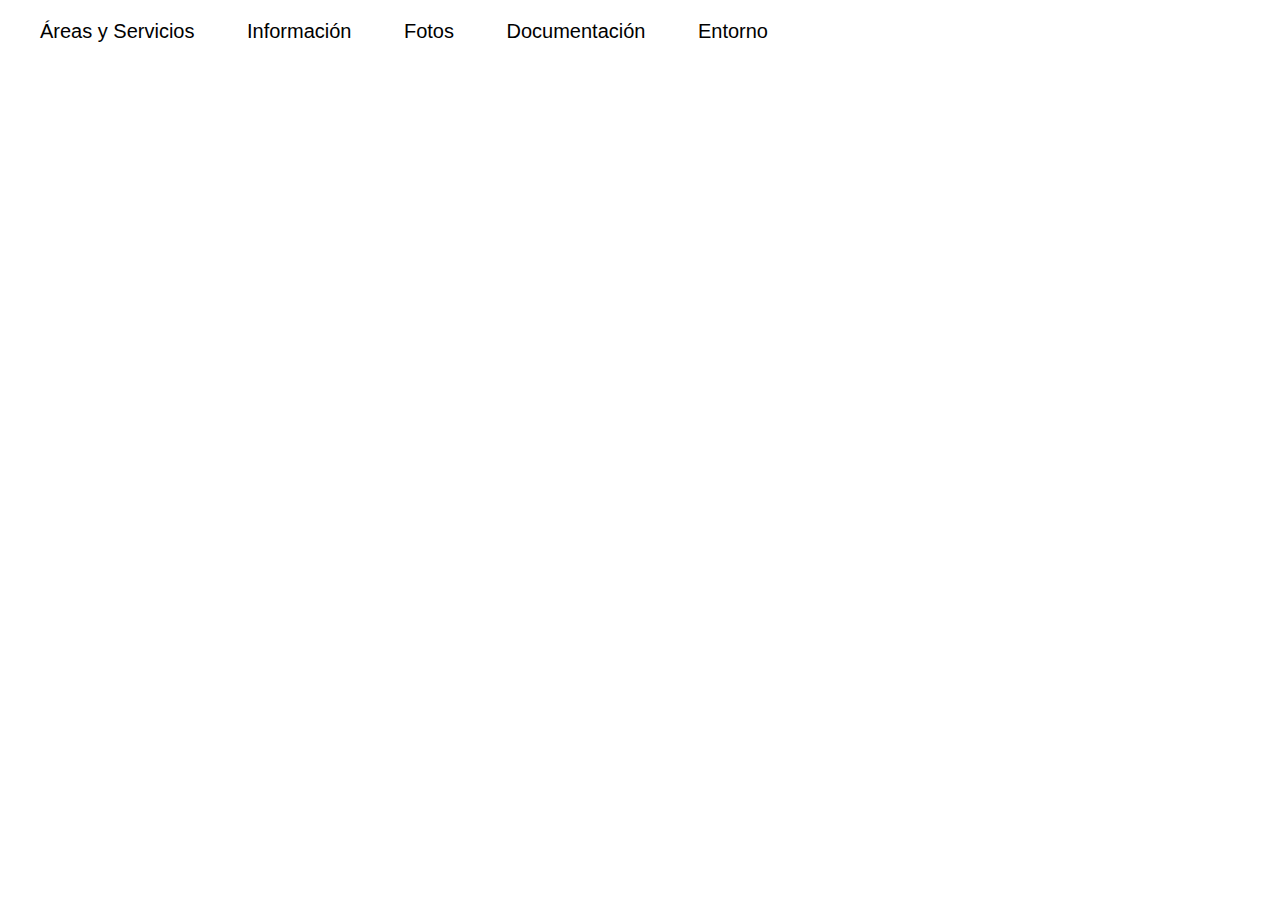
==== ElParaisoDeLaSafor_landing/index.html @ 9f4ce307 "Se agrega el Proyecto" ====
<!DOCTYPE html>
<html lang="en">
<head>
  <meta charset="UTF-8">
  <meta http-equiv="X-UA-Compatible" content="IE=edge">
  <meta name="viewport" content="width=device-width, initial-scale=1.0">
  <link rel="stylesheet" href="./styles/index.css">
  <title>El Paraiso de la Safor</title>
</head>
<body>
  <header>
    <div class="container">
      <nav>
        <div class="barra-nav">
          <ul>
            <li>Áreas y Servicios</li>
            <li>Información</li>
            <li>Fotos</li>
            <li>Documentación</li>
            <li>Entorno</li>
          </ul>
         </div>
      </nav>
     </div>
  </header>
    


  
</body>
</html>
---- ElParaisoDeLaSafor_landing/styles/index.css ----
@import url(./normalice.css);
@import url(./main.css);
@import url(./header.css);
@import url(./footer.css);
@import url(./nav.css);
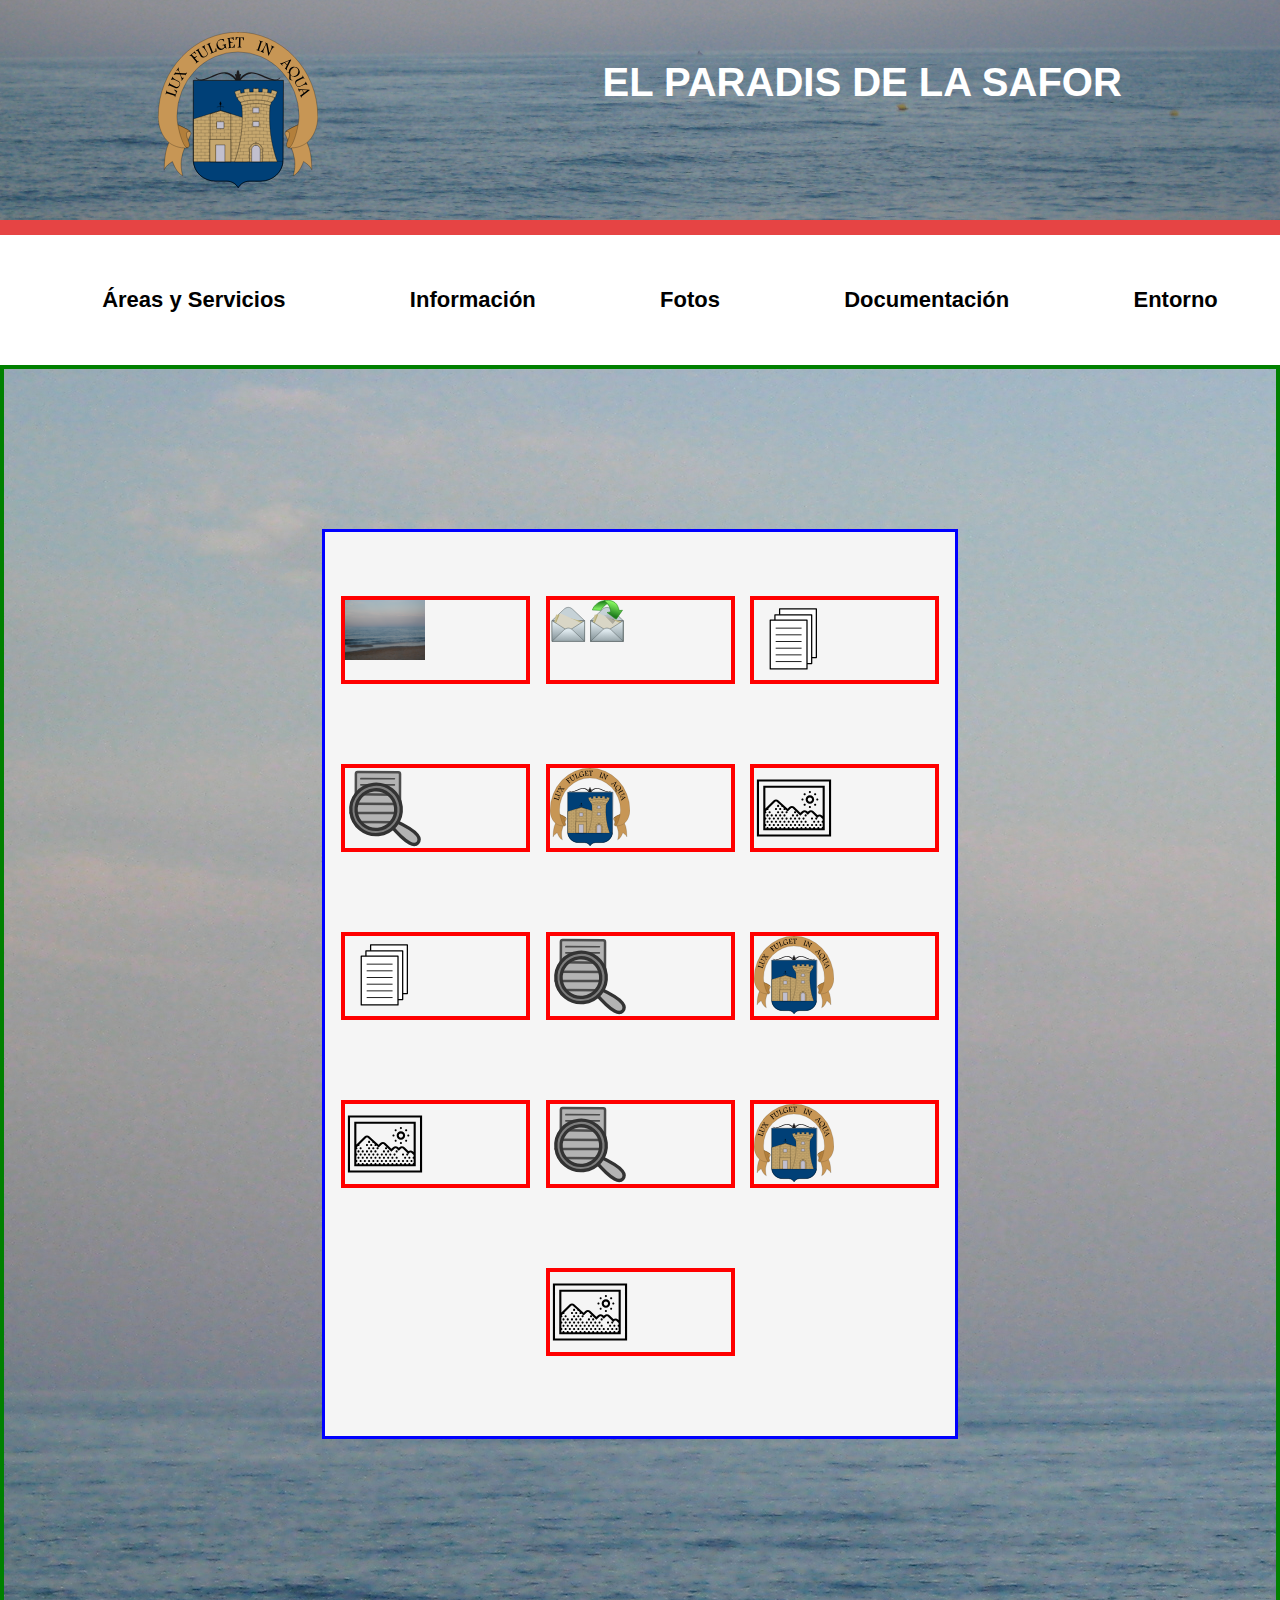
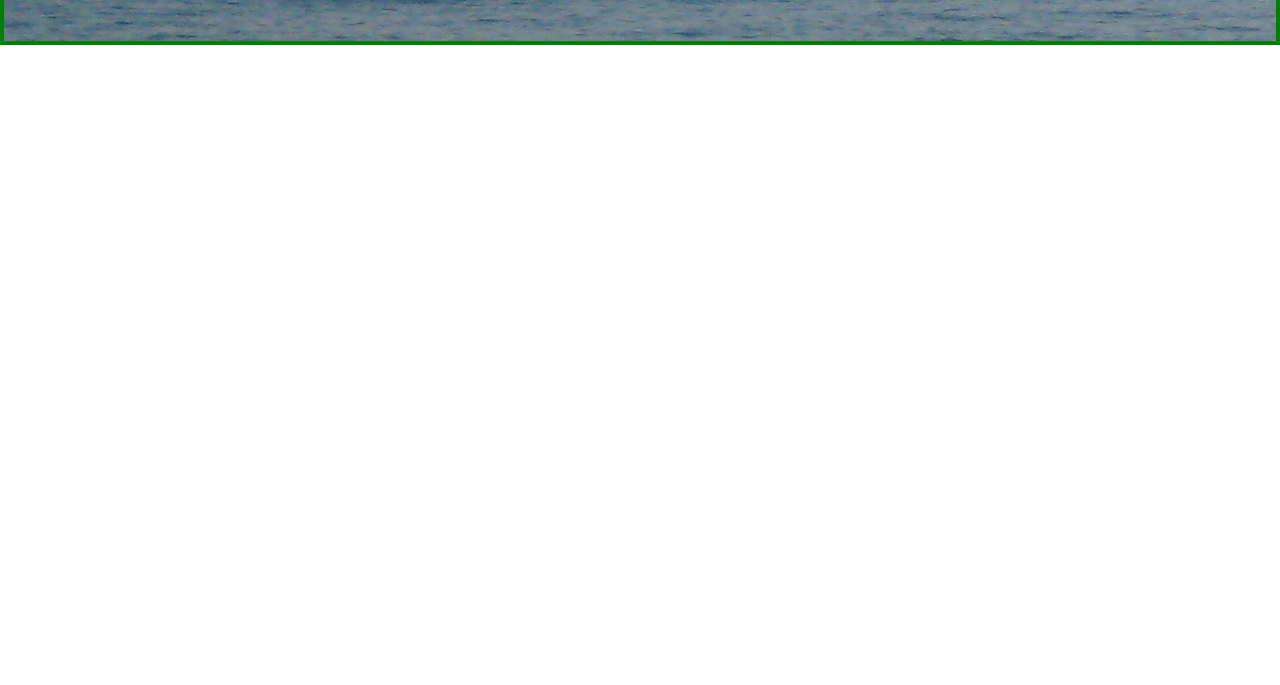
==== commit 3d8822e3: "proyecto01_empezado" ====
--- a/ElParaisoDeLaSafor_landing/index.html
+++ b/ElParaisoDeLaSafor_landing/index.html
@@ -9,8 +9,12 @@
 </head>
 <body>
   <header>
-    <div class="container">
-      <nav>
+    <div class="logo">
+      <img href src="/ElParaisoDeLaSafor_landing/xeraco_img/Escut_de_Xeraco.svg" alt="logo">
+      <h1>EL PARADIS DE LA SAFOR</h1>
+    </div>
+  </header>
+    <nav >
         <div class="barra-nav">
           <ul>
             <li>Áreas y Servicios</li>
@@ -19,10 +23,62 @@
             <li>Documentación</li>
             <li>Entorno</li>
           </ul>
-         </div>
+        </div>
       </nav>
      </div>
-  </header>
+       <section> 
+    <aside>
+      <div class="container-cajas">
+ <div class="cajas-flex">
+   
+   <div class="cajas">
+      <picture><a href="#"></a><img src="/ElParaisoDeLaSafor_landing/xeraco_img/IMG_1246.JPG"></picture>
+   </div>
+   <div class="cajas">
+      <picture><img src="/ElParaisoDeLaSafor_landing/xeraco_img/sugerencias.svg"></picture>
+   </div>
+   <div class="cajas">
+      <picture><img src="/ElParaisoDeLaSafor_landing/xeraco_img/documentos.svg"></picture>
+   </div>
+   <div class="cajas">
+      <picture><img src="/ElParaisoDeLaSafor_landing/xeraco_img/ayuda.svg"></picture>
+   </div>
+   <div class="cajas">
+      <picture><img src="/ElParaisoDeLaSafor_landing/xeraco_img/Escut_de_Xeraco.svg"></picture>
+   </div>
+   <div class="cajas">
+      <picture><a href="#"></a><img src="/ElParaisoDeLaSafor_landing/xeraco_img/galeria.svg"></picture>
+   </div>
+   <div class="cajas">
+      <picture><img src="/ElParaisoDeLaSafor_landing/xeraco_img/documentos.svg"></picture>
+   </div>
+   <div class="cajas">
+      <picture><img src="/ElParaisoDeLaSafor_landing/xeraco_img/ayuda.svg"></picture>
+   </div>
+   <div class="cajas">
+      <picture><img src="/ElParaisoDeLaSafor_landing/xeraco_img/Escut_de_Xeraco.svg"></picture>
+   </div>
+   <div class="cajas">
+      <picture><a href="#"></a><img src="/ElParaisoDeLaSafor_landing/xeraco_img/galeria.svg"></picture>
+   </div>
+    <div class="cajas">
+      <picture><img src="/ElParaisoDeLaSafor_landing/xeraco_img/ayuda.svg"></picture>
+   </div>
+   <div class="cajas">
+      <picture><img src="/ElParaisoDeLaSafor_landing/xeraco_img/Escut_de_Xeraco.svg"></picture>
+   </div>
+   <div class="cajas">
+      <picture><a href="#"></a><img src="/ElParaisoDeLaSafor_landing/xeraco_img/galeria.svg"></picture>
+   </div>
+</div>
+ </div>
+ </div>
+    </aside>
+    </section>
+ <footer>
+
+ </footer>
+  
     
 
 
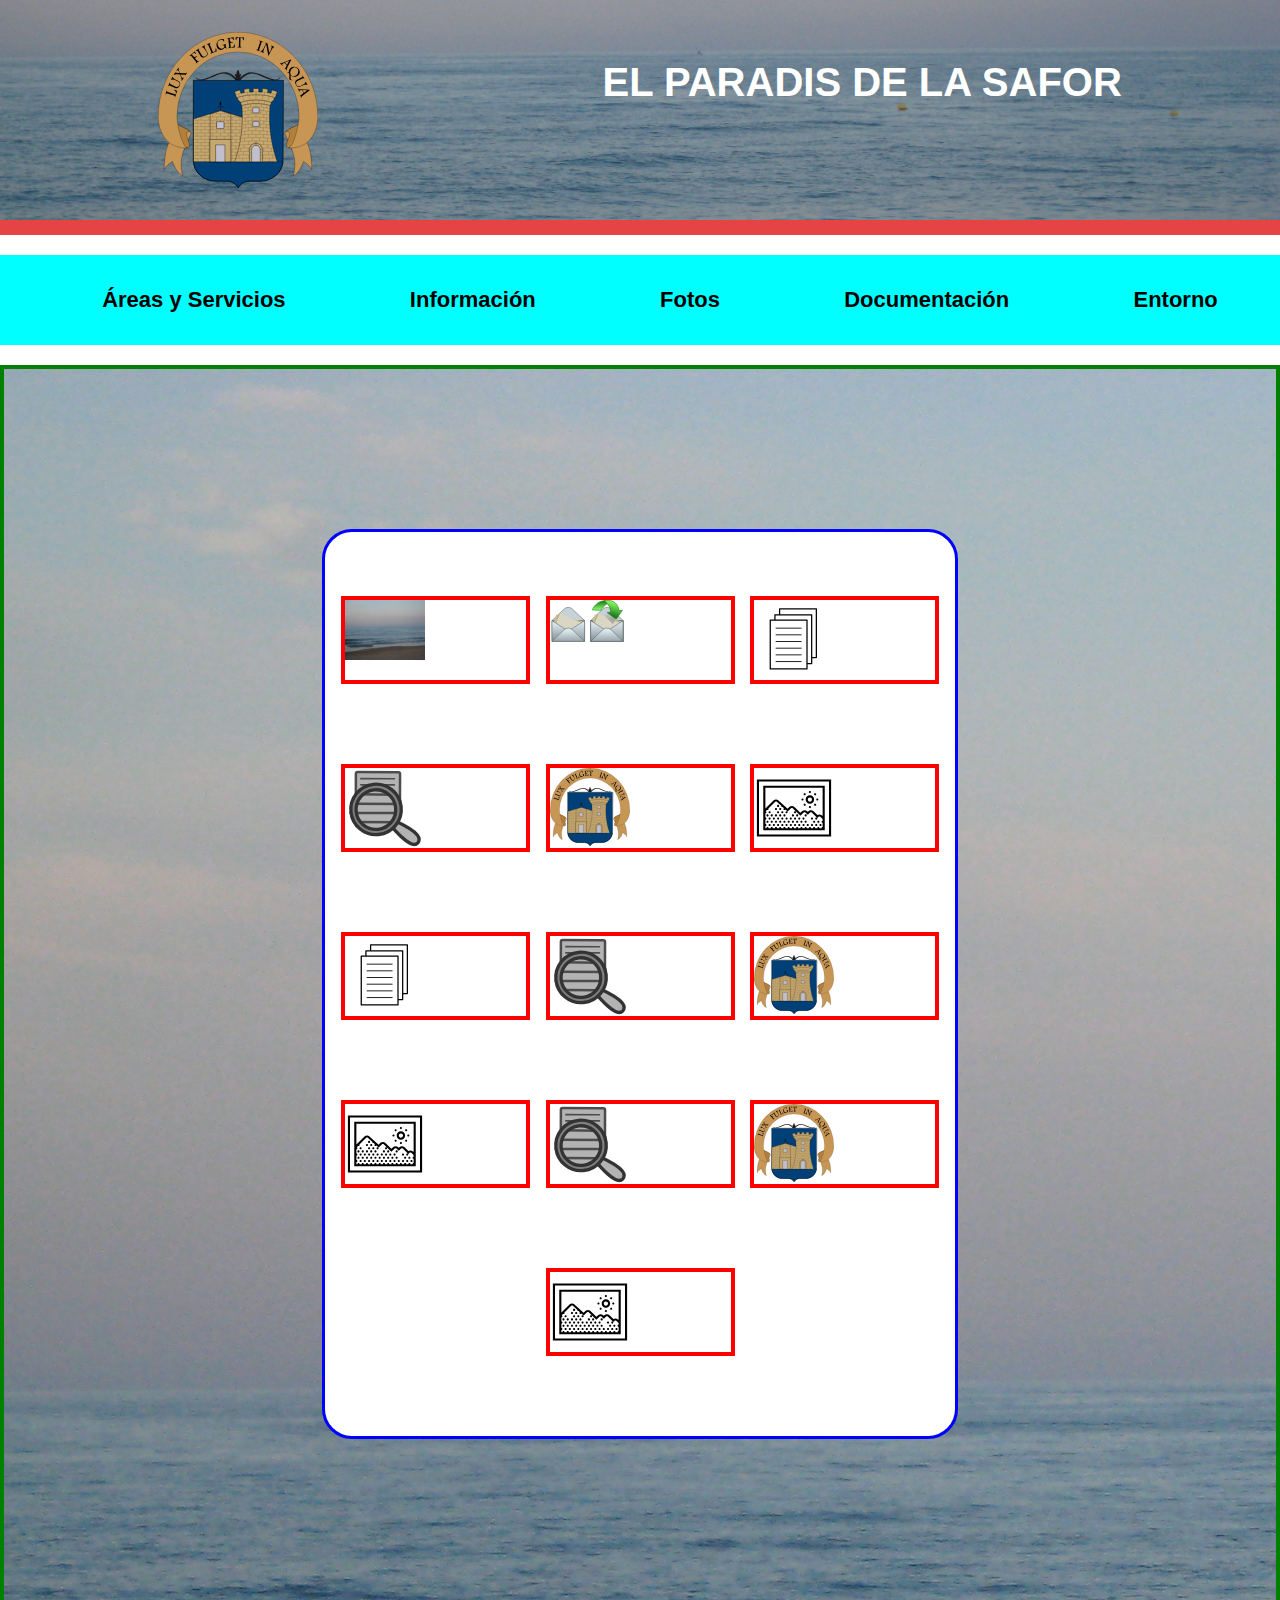
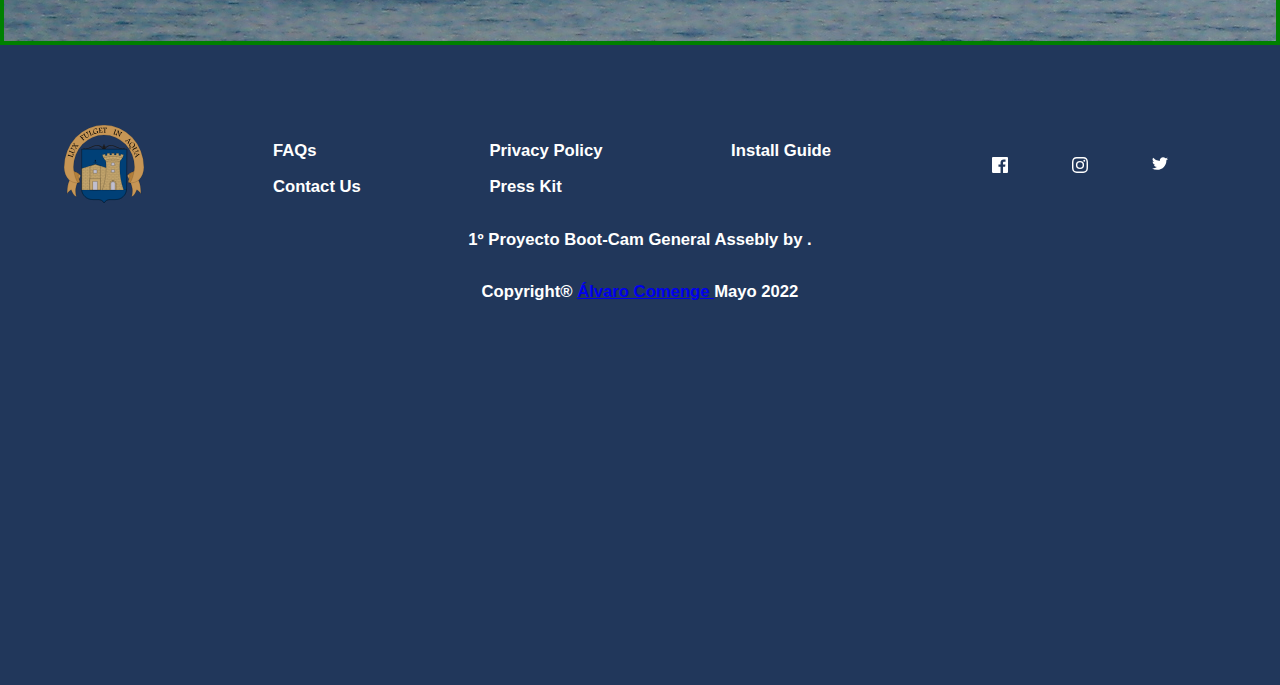
==== commit e4da770f: "cambios en css y html" ====
--- a/ElParaisoDeLaSafor_landing/index.html
+++ b/ElParaisoDeLaSafor_landing/index.html
@@ -76,6 +76,31 @@
     </aside>
     </section>
  <footer>
+   <div class="container-footer">
+      <div class="logo-down"><img src="./xeraco_img/Escut_de_Xeraco.svg"> </div>
+    <div class="contact">
+      <p>FAQs<a href="#"></a></p>
+      <p>Contact Us</p>
+     </div>
+    <div class="contact">
+      <p>Privacy Policy</p>
+      <p>Press Kit</p>
+     </div>
+    <div class="contact">
+      <p>Install Guide</p>
+     </div>
+    <div class="social">
+        <a href="#"><img src="./xeraco_img/icon-facebook.svg"></a>
+        <a href="#"><img src="./xeraco_img/icon-instagram.svg"></a>
+        <a href="#"><img src="./xeraco_img/icon-twitter.svg"></a>
+      </div> 
+    </div>
+    <div class="final-flex">
+    <!-- <div class="final"> -->
+      <p>1º Proyecto Boot-Cam General Assebly by .</p>
+      <p>Copyright® <a href="https://github.com/Al2com" target="_blank">Álvaro Comenge </a> Mayo 2022</p>
+    <!-- </div> -->
+  </div>
 
  </footer>
   
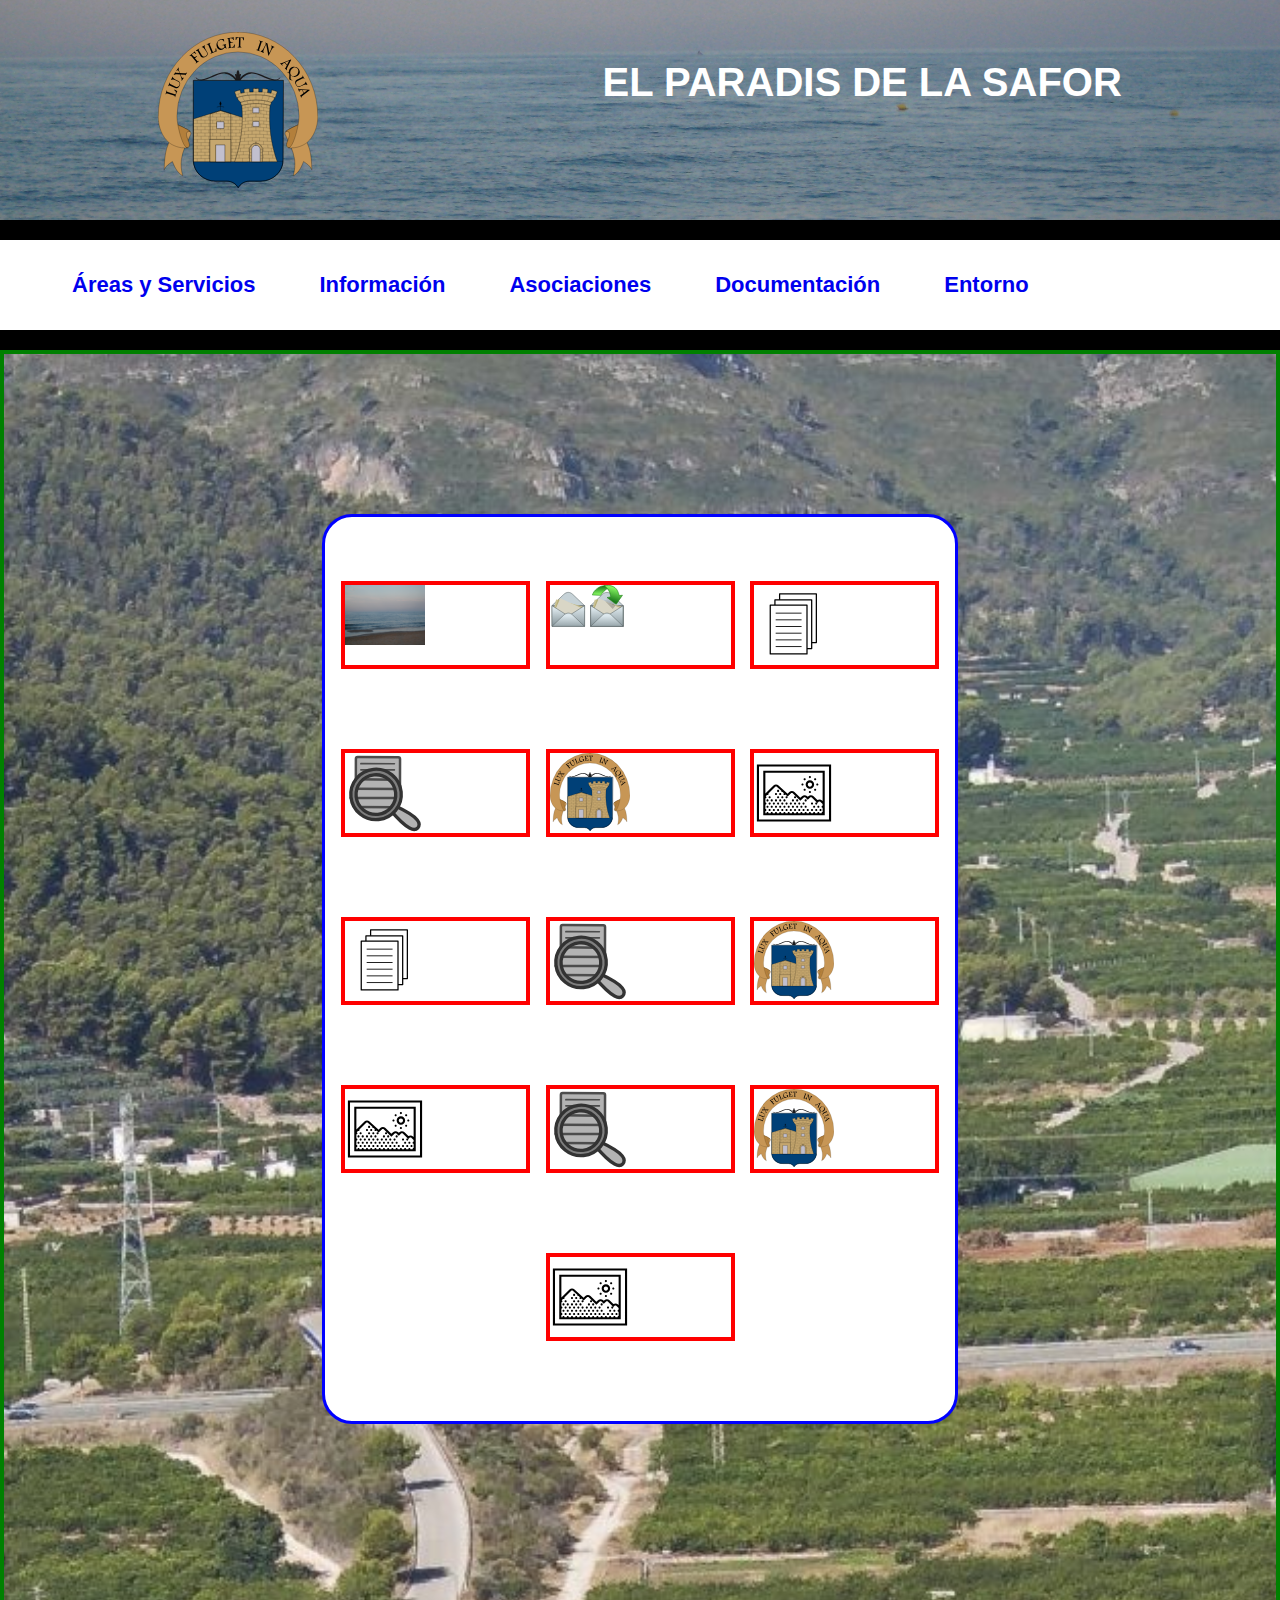
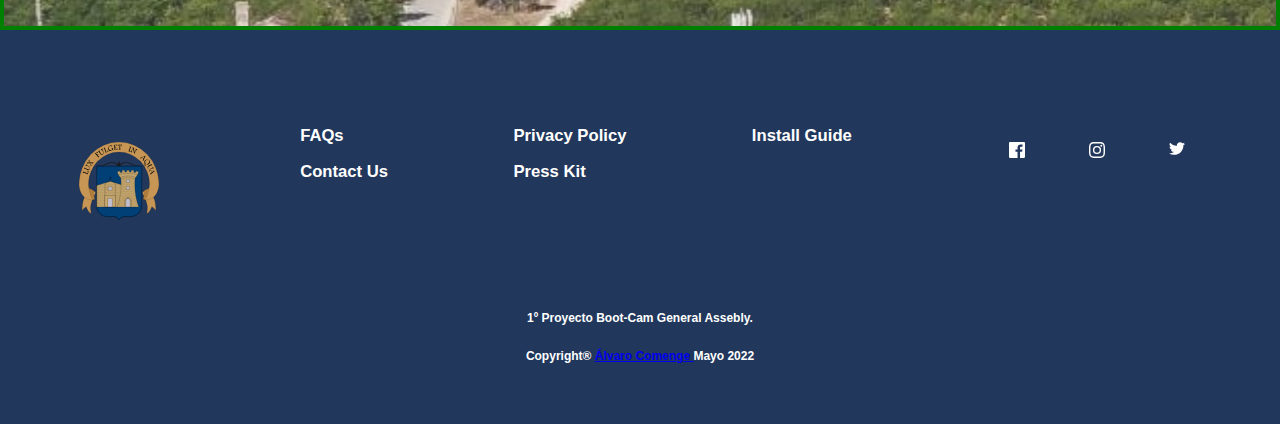
==== commit 2fc32f30: "no_puedo_ajustar_@media_nav" ====
--- a/ElParaisoDeLaSafor_landing/index.html
+++ b/ElParaisoDeLaSafor_landing/index.html
@@ -15,18 +15,17 @@
     </div>
   </header>
     <nav >
-        <div class="barra-nav">
+      <div class="flex">
           <ul>
-            <li>Áreas y Servicios</li>
-            <li>Información</li>
-            <li>Fotos</li>
-            <li>Documentación</li>
-            <li>Entorno</li>
+            <a href="#"><li>Áreas y Servicios</li></a> 
+            <a href="#"><li>Información</li></a>
+            <a href="#"><li>Asociaciones</li></a>
+            <a href="#"><li>Documentación</li></a>
+            <a href="#"><li>Entorno</li></a>
           </ul>
         </div>
       </nav>
-     </div>
-       <section> 
+    <section> 
     <aside>
       <div class="container-cajas">
  <div class="cajas-flex">
@@ -77,7 +76,7 @@
     </section>
  <footer>
    <div class="container-footer">
-      <div class="logo-down"><img src="./xeraco_img/Escut_de_Xeraco.svg"> </div>
+      <div class="logo"><img src="./xeraco_img/Escut_de_Xeraco.svg"> </div>
     <div class="contact">
       <p>FAQs<a href="#"></a></p>
       <p>Contact Us</p>
@@ -96,17 +95,9 @@
       </div> 
     </div>
     <div class="final-flex">
-    <!-- <div class="final"> -->
-      <p>1º Proyecto Boot-Cam General Assebly by .</p>
-      <p>Copyright® <a href="https://github.com/Al2com" target="_blank">Álvaro Comenge </a> Mayo 2022</p>
-    <!-- </div> -->
-  </div>
-
+      <p>1º Proyecto Boot-Cam General Assebly.</p>
+      <p >Copyright® <a href="https://github.com/Al2com" target="_blank">Álvaro Comenge </a> Mayo 2022</p>
+     </div>
  </footer>
-  
-    
-
-
-  
 </body>
 </html>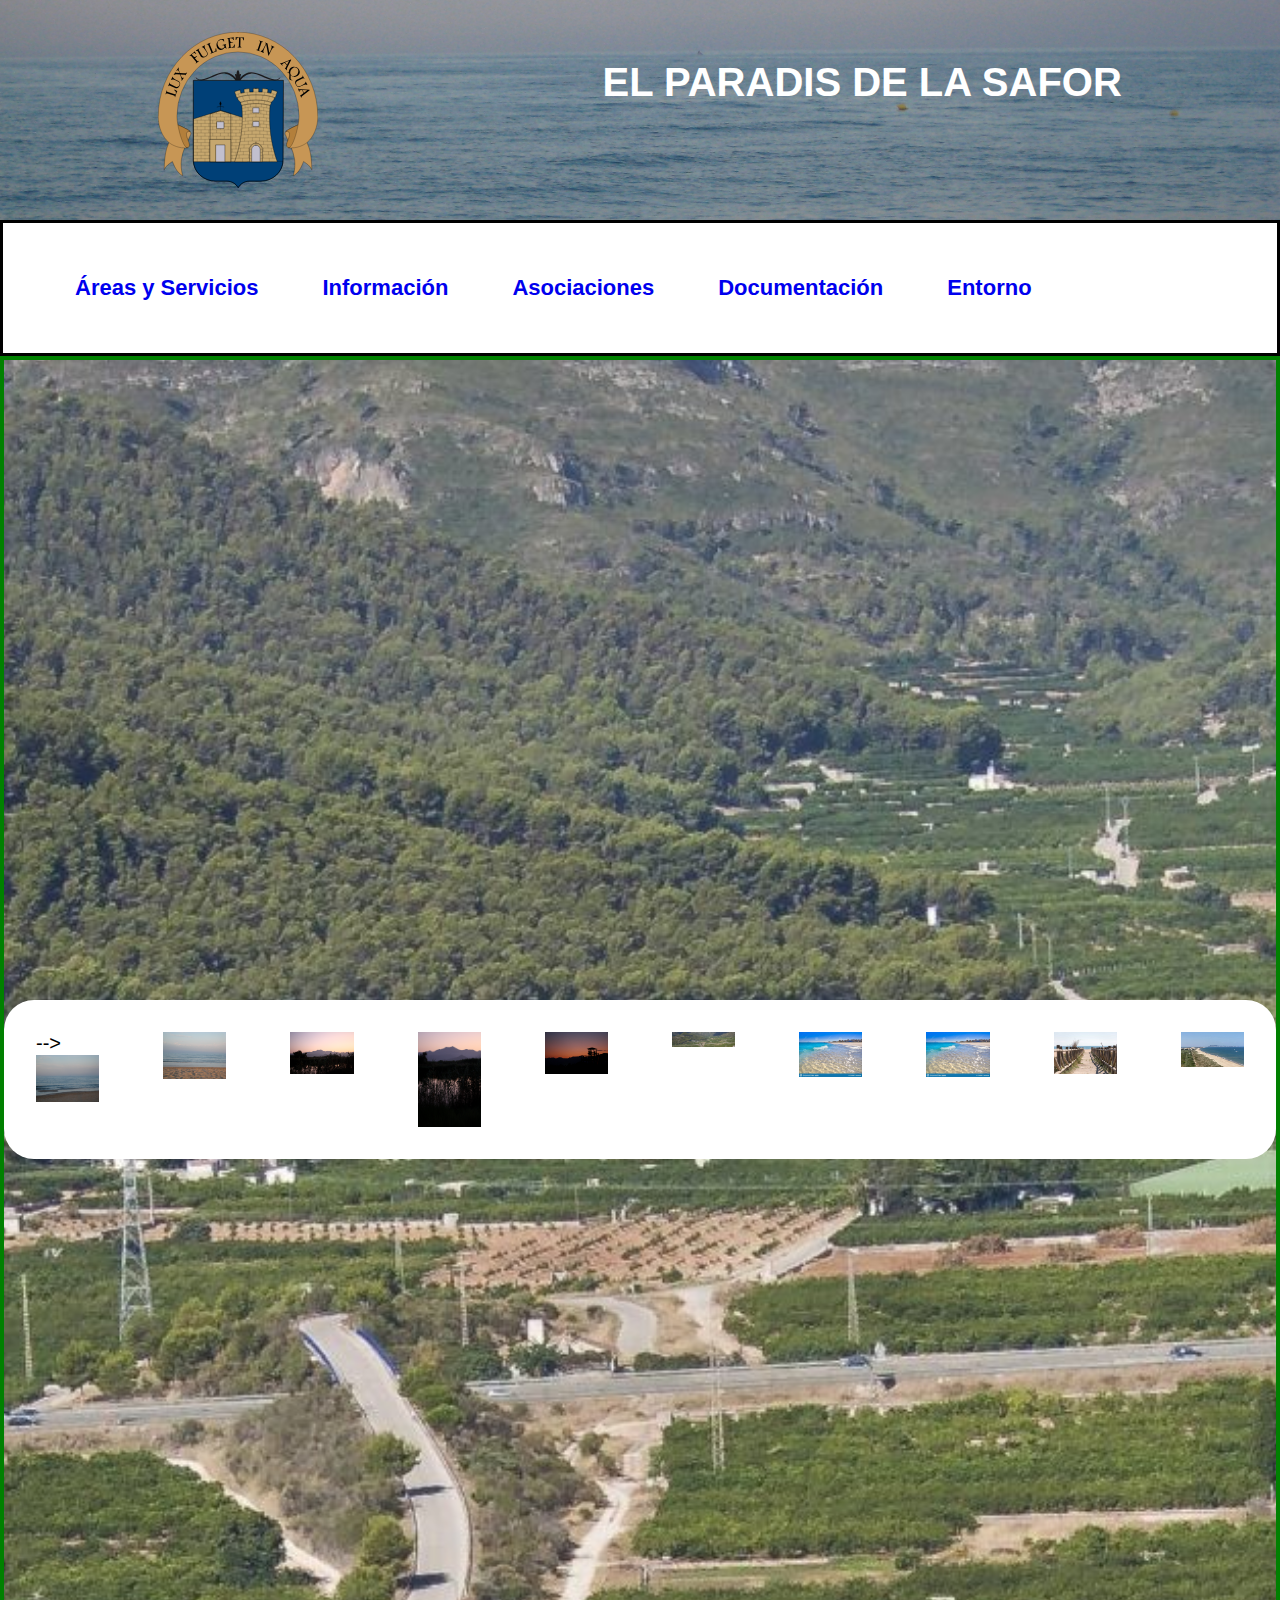
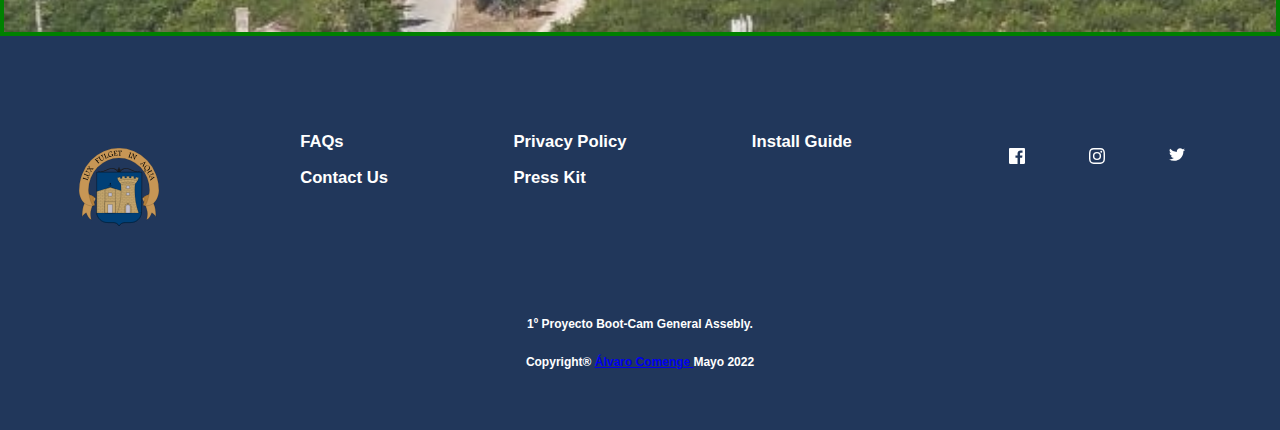
==== commit ee894831: "Cambios en el diseño y @media ajustados" ====
--- a/ElParaisoDeLaSafor_landing/index.html
+++ b/ElParaisoDeLaSafor_landing/index.html
@@ -15,63 +15,55 @@
     </div>
   </header>
     <nav >
-      <div class="flex">
+      <!-- <div class="flex"> -->
           <ul>
+            <div class="elements">
             <a href="#"><li>Áreas y Servicios</li></a> 
             <a href="#"><li>Información</li></a>
             <a href="#"><li>Asociaciones</li></a>
             <a href="#"><li>Documentación</li></a>
             <a href="#"><li>Entorno</li></a>
+            </div>
           </ul>
-        </div>
+        <!-- </div> -->
       </nav>
     <section> 
     <aside>
-      <div class="container-cajas">
- <div class="cajas-flex">
-   
-   <div class="cajas">
-      <picture><a href="#"></a><img src="/ElParaisoDeLaSafor_landing/xeraco_img/IMG_1246.JPG"></picture>
-   </div>
-   <div class="cajas">
-      <picture><img src="/ElParaisoDeLaSafor_landing/xeraco_img/sugerencias.svg"></picture>
-   </div>
-   <div class="cajas">
-      <picture><img src="/ElParaisoDeLaSafor_landing/xeraco_img/documentos.svg"></picture>
-   </div>
-   <div class="cajas">
-      <picture><img src="/ElParaisoDeLaSafor_landing/xeraco_img/ayuda.svg"></picture>
-   </div>
-   <div class="cajas">
-      <picture><img src="/ElParaisoDeLaSafor_landing/xeraco_img/Escut_de_Xeraco.svg"></picture>
-   </div>
-   <div class="cajas">
-      <picture><a href="#"></a><img src="/ElParaisoDeLaSafor_landing/xeraco_img/galeria.svg"></picture>
-   </div>
-   <div class="cajas">
-      <picture><img src="/ElParaisoDeLaSafor_landing/xeraco_img/documentos.svg"></picture>
-   </div>
-   <div class="cajas">
-      <picture><img src="/ElParaisoDeLaSafor_landing/xeraco_img/ayuda.svg"></picture>
-   </div>
-   <div class="cajas">
-      <picture><img src="/ElParaisoDeLaSafor_landing/xeraco_img/Escut_de_Xeraco.svg"></picture>
-   </div>
-   <div class="cajas">
-      <picture><a href="#"></a><img src="/ElParaisoDeLaSafor_landing/xeraco_img/galeria.svg"></picture>
-   </div>
-    <div class="cajas">
-      <picture><img src="/ElParaisoDeLaSafor_landing/xeraco_img/ayuda.svg"></picture>
-   </div>
-   <div class="cajas">
-      <picture><img src="/ElParaisoDeLaSafor_landing/xeraco_img/Escut_de_Xeraco.svg"></picture>
-   </div>
-   <div class="cajas">
-      <picture><a href="#"></a><img src="/ElParaisoDeLaSafor_landing/xeraco_img/galeria.svg"></picture>
-   </div>
-</div>
- </div>
- </div>
+    <div class="container-cajas">
+      <div class="cajas-flex">
+        <div class="cajas"> -->
+           <picture><a href="#"></a><img src="/ElParaisoDeLaSafor_landing/xeraco_img/IMG_1246.JPG"></picture>
+         </div>
+          <div class="cajas"> 
+            <picture><img src="/ElParaisoDeLaSafor_landing/xeraco_img/IMG_1249.JPG"></picture>
+         </div>
+         <div class="cajas">
+            <picture><img src="/ElParaisoDeLaSafor_landing/xeraco_img/IMG_4452.JPG"></picture>
+         </div>
+        <div class="cajas">
+            <picture><img src="/ElParaisoDeLaSafor_landing/xeraco_img/IMG_4454.JPG"></picture>
+         </div>
+        <div class="cajas">
+            <picture><img src="/ElParaisoDeLaSafor_landing/xeraco_img/IMG_4468.JPG"></picture>
+         </div>
+        <div class="cajas">
+            <picture><img src="/ElParaisoDeLaSafor_landing/xeraco_img/panoramica-xeraco.jpg"></picture>
+         </div>
+        <div class="cajas">
+            <picture><img src="/ElParaisoDeLaSafor_landing/xeraco_img/Playa_Xeraco_header.jpg"></picture>
+         </div>
+        <div class="cajas">
+            <picture><img src="/ElParaisoDeLaSafor_landing/xeraco_img/Playa_Xeraco_header.jpg"></picture>
+         </div>
+        <div class="cajas">
+            <picture><img src="/ElParaisoDeLaSafor_landing/xeraco_img/pasarela.jpg"></picture>
+         </div>
+        <div class="cajas">
+            <picture><a href="#"></a><img src="/ElParaisoDeLaSafor_landing/xeraco_img/Ahuir.jpg"></picture>
+         </div>
+        </div>
+      </div>
+    </div>
     </aside>
     </section>
  <footer>
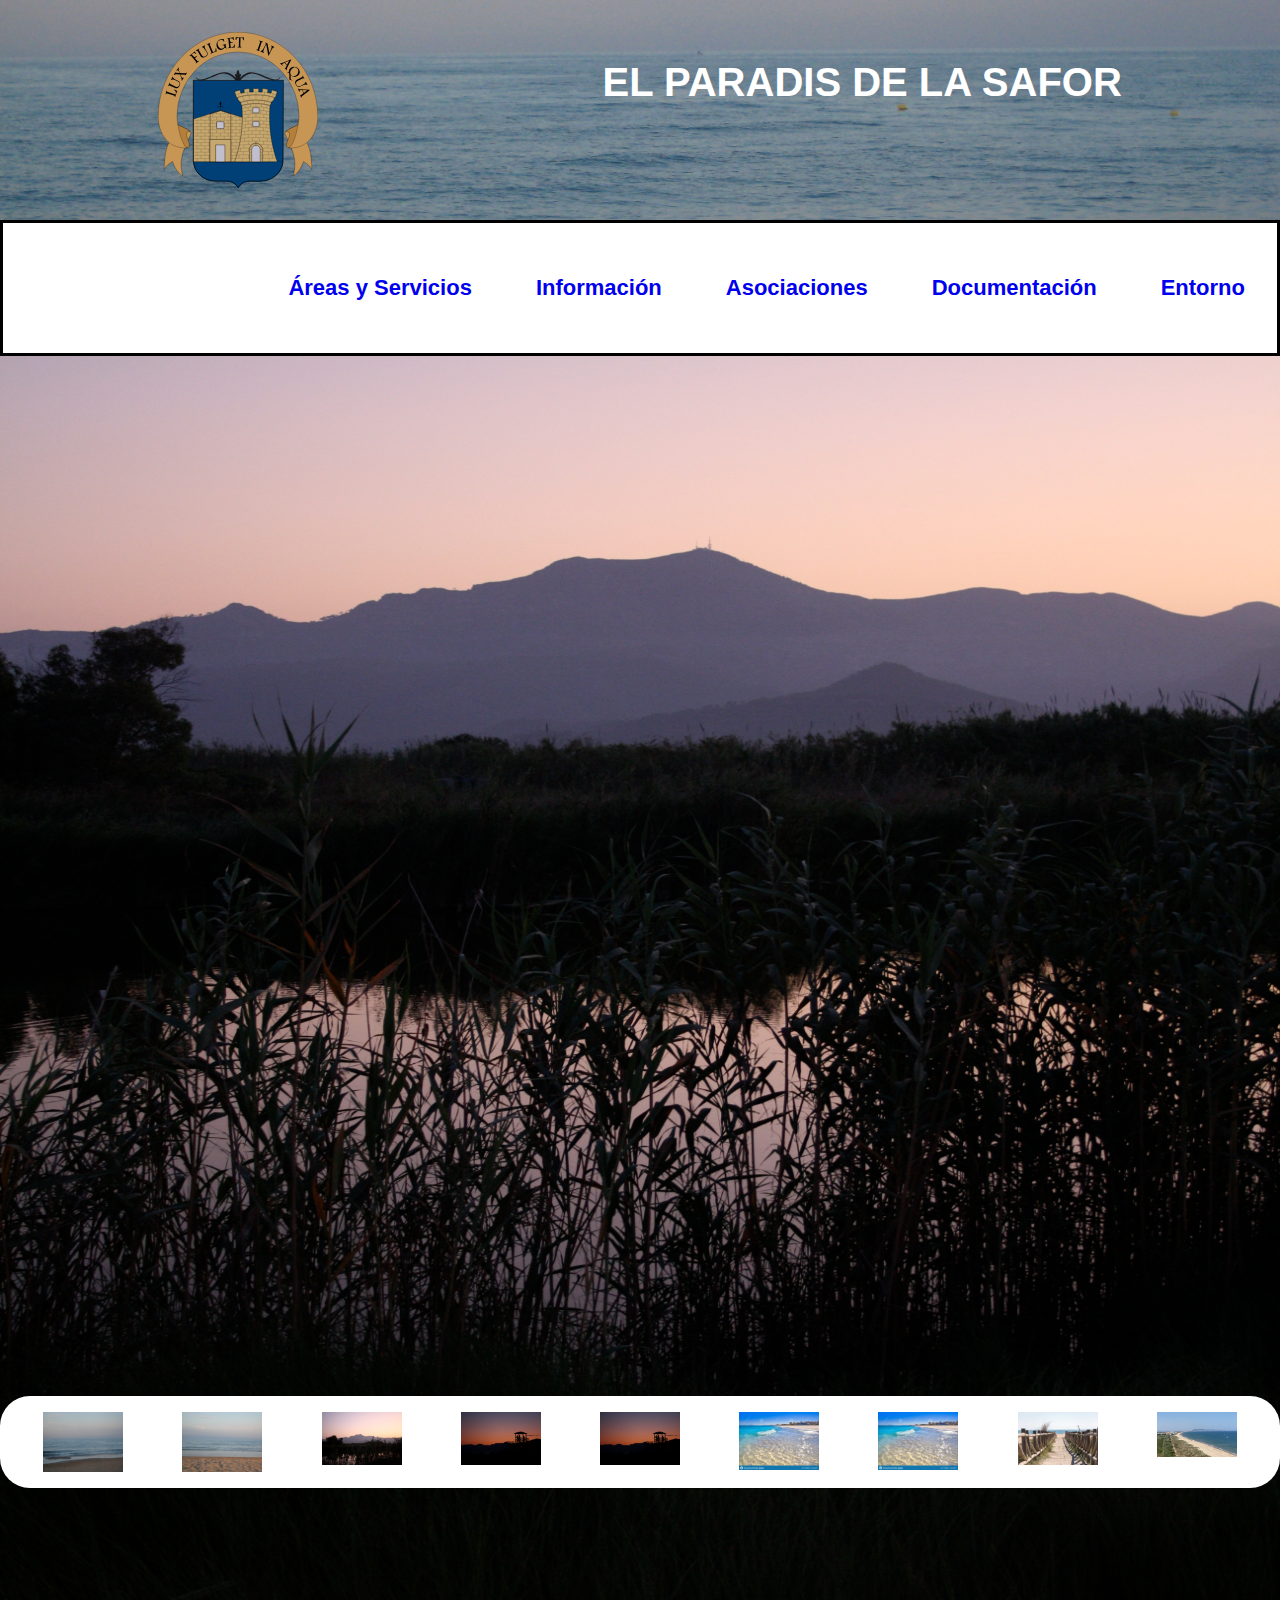
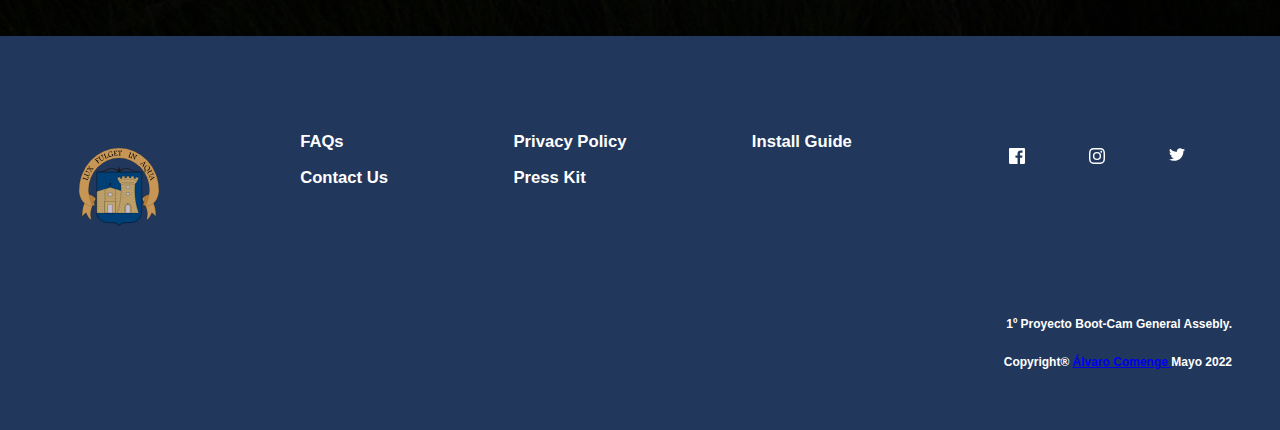
==== commit deb5ec5b: "cambios en fotos y ajustes nav" ====
--- a/ElParaisoDeLaSafor_landing/index.html
+++ b/ElParaisoDeLaSafor_landing/index.html
@@ -15,7 +15,6 @@
     </div>
   </header>
     <nav >
-      <!-- <div class="flex"> -->
           <ul>
             <div class="elements">
             <a href="#"><li>Áreas y Servicios</li></a> 
@@ -25,13 +24,12 @@
             <a href="#"><li>Entorno</li></a>
             </div>
           </ul>
-        <!-- </div> -->
-      </nav>
+    </nav>
     <section> 
     <aside>
     <div class="container-cajas">
       <div class="cajas-flex">
-        <div class="cajas"> -->
+        <div class="cajas"> 
            <picture><a href="#"></a><img src="/ElParaisoDeLaSafor_landing/xeraco_img/IMG_1246.JPG"></picture>
          </div>
           <div class="cajas"> 
@@ -40,14 +38,12 @@
          <div class="cajas">
             <picture><img src="/ElParaisoDeLaSafor_landing/xeraco_img/IMG_4452.JPG"></picture>
          </div>
-        <div class="cajas">
-            <picture><img src="/ElParaisoDeLaSafor_landing/xeraco_img/IMG_4454.JPG"></picture>
-         </div>
+        
         <div class="cajas">
             <picture><img src="/ElParaisoDeLaSafor_landing/xeraco_img/IMG_4468.JPG"></picture>
          </div>
         <div class="cajas">
-            <picture><img src="/ElParaisoDeLaSafor_landing/xeraco_img/panoramica-xeraco.jpg"></picture>
+            <picture><img src="/ElParaisoDeLaSafor_landing/xeraco_img/IMG_4468.JPG"></picture>
          </div>
         <div class="cajas">
             <picture><img src="/ElParaisoDeLaSafor_landing/xeraco_img/Playa_Xeraco_header.jpg"></picture>
